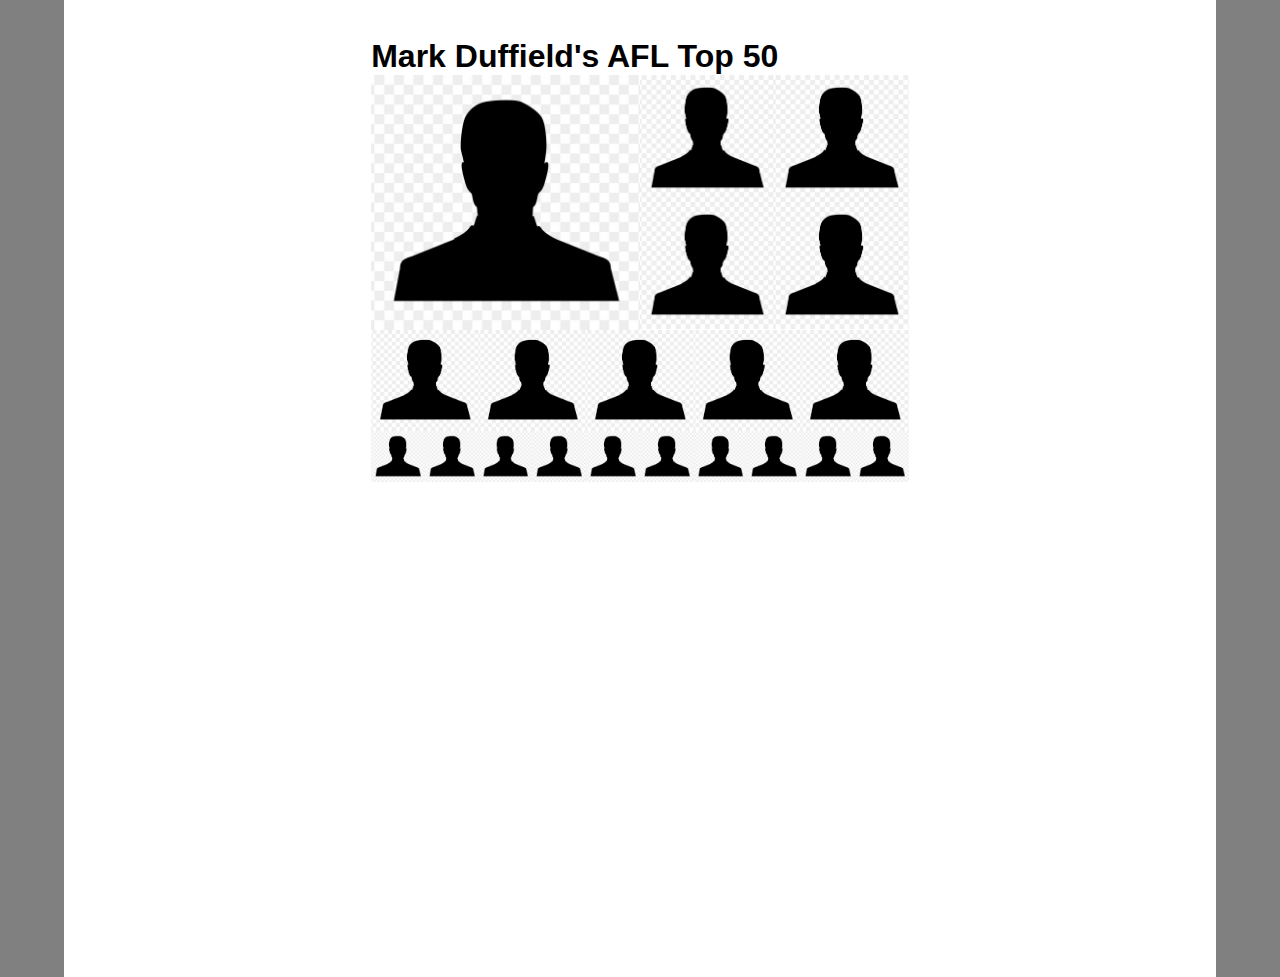
==== afl.html @ a357cac3 "First commit" ====
<html lang="en">
<head>
    <meta charset="UTF-8">
    <meta name="viewport" content="width=device-width, initial-scale=1.0">
    <meta http-equiv="X-UA-Compatible" content="ie=edge">
    <title>Mark Duffield's AFL Top 50</title>
    <link rel="stylesheet" href="style.css">
</head>
<body>
    <div class="container">
        <div class="aflTop50">
            <h1>Mark Duffield's AFL Top 50</h1>
            <div class="playerRankings">
                <div class="one"><img class="pic" src="images/player.jpg" alt=""></div>
                <div class="twoFiveCont">
                    <div class="twoFive"><img class="pic"  src="images/player.jpg" alt=""></div>
                    <div class="twoFive"><img class="pic"  src="images/player.jpg" alt=""></div>
                    <div class="twoFive"><img class="pic"  src="images/player.jpg" alt=""></div>
                    <div class="twoFive"><img class="pic"  src="images/player.jpg" alt=""></div>
                </div>
                <div class="sixTenCont">
                    <div class="sixTen"><img class="pic"  src="images/player.jpg" alt=""></div>
                    <div class="sixTen"><img class="pic"  src="images/player.jpg" alt=""></div>
                    <div class="sixTen"><img class="pic"  src="images/player.jpg" alt=""></div>
                    <div class="sixTen"><img class="pic"  src="images/player.jpg" alt=""></div>
                    <div class="sixTen"><img class="pic"  src="images/player.jpg" alt=""></div>
                </div>
                
                <div class="elevenTwenty"><img class="pic"  src="images/player.jpg" alt=""></div>
                <div class="elevenTwenty"><img class="pic"  src="images/player.jpg" alt=""></div>
                <div class="elevenTwenty"><img class="pic"  src="images/player.jpg" alt=""></div>
                <div class="elevenTwenty"><img class="pic"  src="images/player.jpg" alt=""></div>
                <div class="elevenTwenty"><img class="pic"  src="images/player.jpg" alt=""></div>
                <div class="elevenTwenty"><img class="pic"  src="images/player.jpg" alt=""></div>
                <div class="elevenTwenty"><img class="pic"  src="images/player.jpg" alt=""></div>
                <div class="elevenTwenty"><img class="pic"  src="images/player.jpg" alt=""></div>
                <div class="elevenTwenty"><img class="pic"  src="images/player.jpg" alt=""></div>
                <div class="elevenTwenty"><img class="pic"  src="images/player.jpg" alt=""></div>

            </div>
            <div class="playerDisplay">
                <img src="images/player.jpg" alt="">
                <div id="playerText">
                    <h2 class="rank">1</h2>
                    <br>
                    <h2 class="name">Nat Fyfe</h2>
                    <br>
                    <p class="team">Fremantle</p>
                    <br>
                    <p class="bio">Lorem ipsum dolor sit amet consectetur adipisicing elit. Dicta necessitatibus ad velit ab non, nemo numquam voluptate distinctio vero, rerum reprehenderit veritatis, eius quod quas dolorum laboriosam deserunt. Consectetur, alias.</p>
                </div>
                
            </div>
        </div>

    </div>
    
</body>
</html>
---- style.css ----
*{
    padding: 0;
    margin: 0;
    font-family: Arial, Helvetica, sans-serif;
}

body{
    background-color: grey;
}

.container{
    width: 84%;
    height: 100vh;
    margin: auto;
    background-color: white;
    padding: 3%
}

.aflTop50{
    width: 50%;
    margin: auto;
    overflow: hidden;
    position: relative;
}

.playerRankings{
    width: 100%;
}

.pic{
    width: 100%;
    height: auto;
}

.one{
   width: 50%;
   float: left
}

.twoFiveCont{
    width: 50%;
    float: right;
}

.twoFive{
   width: 50%;
   float: left;
}

.sixTenCont{
    width: 100%;
    float: left;
}

.sixTen{
   width: 20%;
   float: left;
}
.elevenTwenty{
   width: 10%;
   float: left;
}

.playerDisplay{
    position: absolute;
    top:0;
    left: -790;
    width: 706px;
    height: 525px;
    transition: 1.5s;
    padding: 3%;
    background-color: white;
    border: black solid 1px;

}

/* .playerDisplay img{
    position: relative;
    top: 10;
    left: 10;
} */

#playerText{
    float: right;
    width: 20%;
}

.aflTop50:hover .playerDisplay{
    left: 0;
    transition: 1.5s;
}
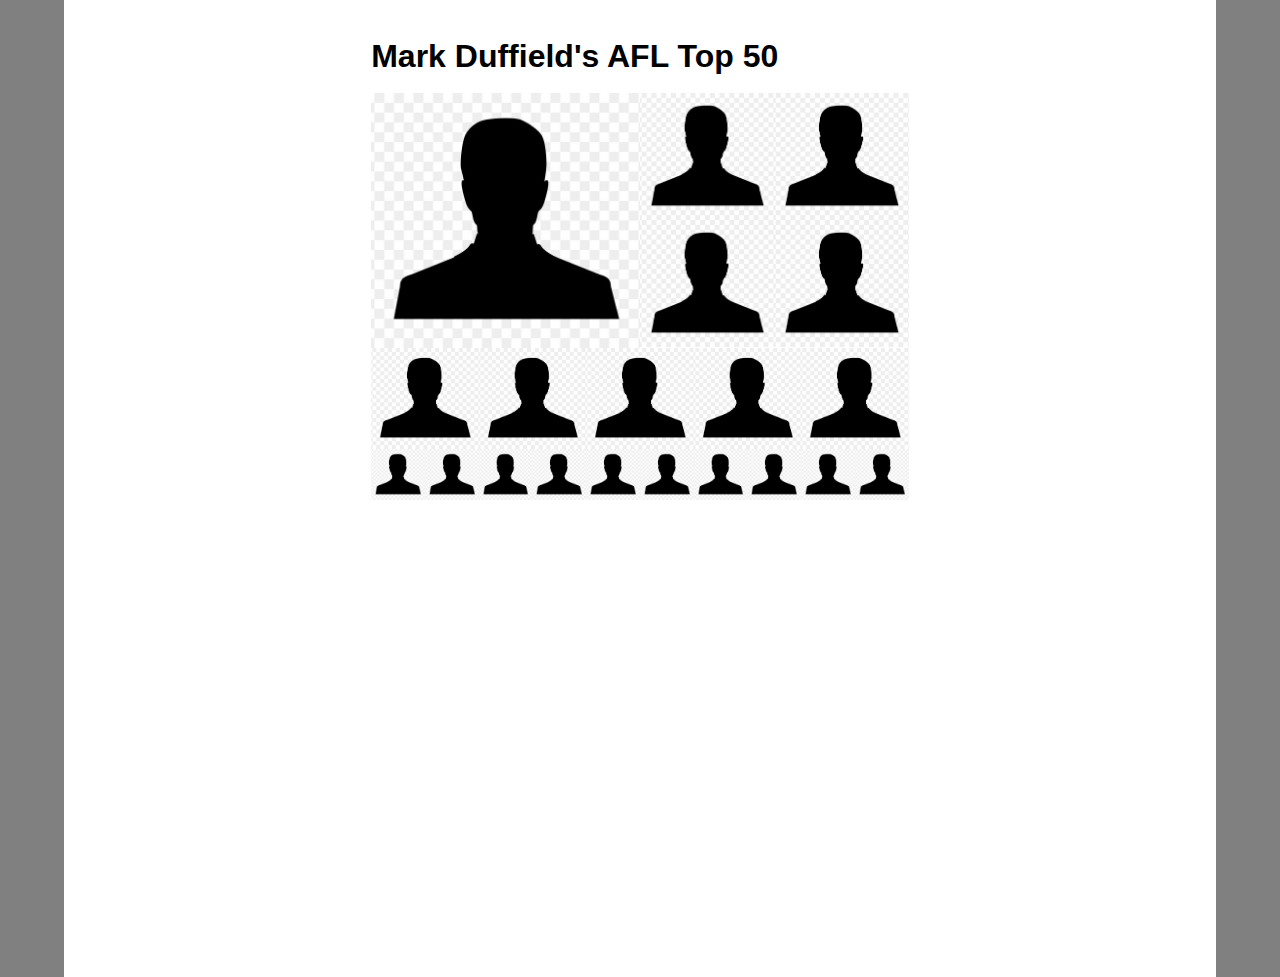
==== commit df1b5c05: "finished rough styling for desktop" ====
--- a/afl.html
+++ b/afl.html
@@ -10,6 +10,7 @@
     <div class="container">
         <div class="aflTop50">
             <h1>Mark Duffield's AFL Top 50</h1>
+            <br>
             <div class="playerRankings">
                 <div class="one"><img class="pic" src="images/player.jpg" alt=""></div>
                 <div class="twoFiveCont">
@@ -36,21 +37,23 @@
                 <div class="elevenTwenty"><img class="pic"  src="images/player.jpg" alt=""></div>
                 <div class="elevenTwenty"><img class="pic"  src="images/player.jpg" alt=""></div>
                 <div class="elevenTwenty"><img class="pic"  src="images/player.jpg" alt=""></div>
+                <div class="playerDisplay">
+                    <img src="images/player.jpg" alt="">
+                    <div id="playerText">
+                        <button>&times;</button>
+                        <br>
+                        <h2 class="rank">1</h2>
+                        <br>
+                        <h2 class="name">Nat Fyfe</h2>
+                        <br>
+                        <p class="team">Fremantle</p>
+                        <br>
+                        <p class="bio">Lorem ipsum dolor sit amet consectetur adipisicing elit. Dicta necessitatibus ad velit ab non, nemo numquam voluptate distinctio vero, rerum reprehenderit veritatis, eius quod quas dolorum laboriosam deserunt. Consectetur, alias.</p>
+                    </div>
+                </div>
 
             </div>
-            <div class="playerDisplay">
-                <img src="images/player.jpg" alt="">
-                <div id="playerText">
-                    <h2 class="rank">1</h2>
-                    <br>
-                    <h2 class="name">Nat Fyfe</h2>
-                    <br>
-                    <p class="team">Fremantle</p>
-                    <br>
-                    <p class="bio">Lorem ipsum dolor sit amet consectetur adipisicing elit. Dicta necessitatibus ad velit ab non, nemo numquam voluptate distinctio vero, rerum reprehenderit veritatis, eius quod quas dolorum laboriosam deserunt. Consectetur, alias.</p>
-                </div>
-                
-            </div>
+            
         </div>
 
     </div>
--- a/style.css
+++ b/style.css
@@ -19,12 +19,17 @@
 .aflTop50{
     width: 50%;
     margin: auto;
-    overflow: hidden;
-    position: relative;
+    
+}
+
+.aflTop50 h1{
+    font-size: 2em;
 }
 
 .playerRankings{
     width: 100%;
+    overflow: hidden;
+    position: relative;
 }
 
 .pic{
@@ -64,28 +69,31 @@
 .playerDisplay{
     position: absolute;
     top:0;
-    left: -790;
-    width: 706px;
-    height: 525px;
+    left: -820;
+    width: 95.5%;
+    height: 94%;
     transition: 1.5s;
-    padding: 3%;
+    padding: 2%;
     background-color: white;
     border: black solid 1px;
 
 }
 
-/* .playerDisplay img{
-    position: relative;
-    top: 10;
-    left: 10;
-} */
+.playerDisplay img{
+    width: 70%;
+    height: auto;
+}
 
 #playerText{
     float: right;
-    width: 20%;
+    width: 27%;
 }
 
-.aflTop50:hover .playerDisplay{
+#playerText button{
+    float: right;
+}
+
+.playerRankings:hover .playerDisplay{
     left: 0;
     transition: 1.5s;
 }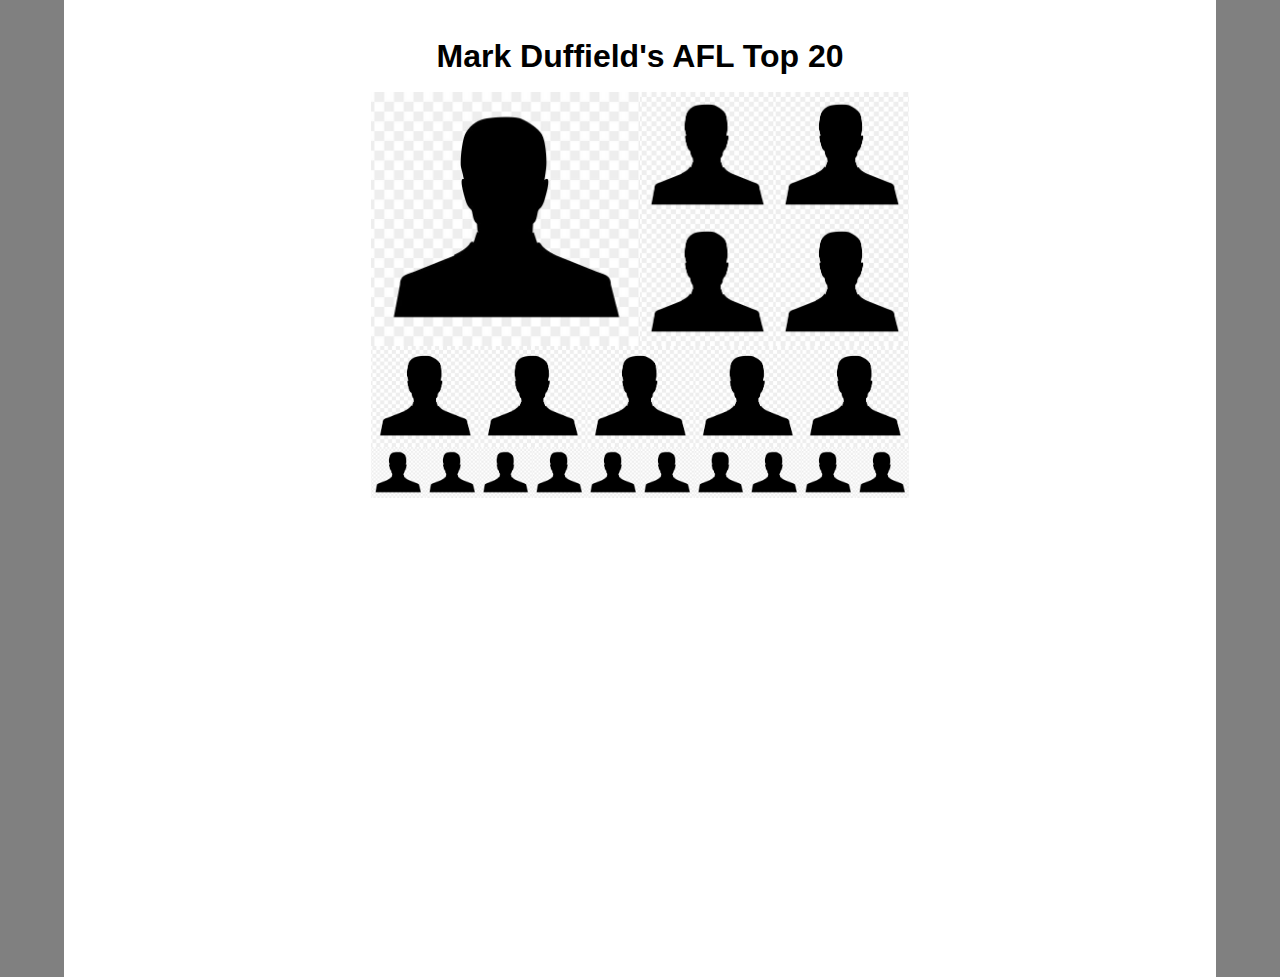
==== commit 464091c7: "started on basic styling for smartphones." ====
--- a/afl.html
+++ b/afl.html
@@ -3,14 +3,13 @@
     <meta charset="UTF-8">
     <meta name="viewport" content="width=device-width, initial-scale=1.0">
     <meta http-equiv="X-UA-Compatible" content="ie=edge">
-    <title>Mark Duffield's AFL Top 50</title>
+    <title>Mark Duffield's AFL Top 20</title>
     <link rel="stylesheet" href="style.css">
 </head>
 <body>
     <div class="container">
         <div class="aflTop50">
-            <h1>Mark Duffield's AFL Top 50</h1>
-            <br>
+            <h1>Mark Duffield's AFL Top 20</h1>
             <div class="playerRankings">
                 <div class="one"><img class="pic" src="images/player.jpg" alt=""></div>
                 <div class="twoFiveCont">
@@ -41,14 +40,10 @@
                     <img src="images/player.jpg" alt="">
                     <div id="playerText">
                         <button>&times;</button>
-                        <br>
-                        <h2 class="rank">1</h2>
-                        <br>
-                        <h2 class="name">Nat Fyfe</h2>
-                        <br>
-                        <p class="team">Fremantle</p>
-                        <br>
-                        <p class="bio">Lorem ipsum dolor sit amet consectetur adipisicing elit. Dicta necessitatibus ad velit ab non, nemo numquam voluptate distinctio vero, rerum reprehenderit veritatis, eius quod quas dolorum laboriosam deserunt. Consectetur, alias.</p>
+                        <h2 id="rank">1</h2>
+                        <h2 id="name">Dustin Martin</h2>
+                        <p id="team">Richmond</p>
+                        <p id="bio">He started the season bound for the same sort of impact he had in 2017 when he won the Brownlow and the Norm Smith medals and Richmond won the flag, but a knee problem slowed him considerably towards the end of the season and he barely kicked the ball in the preliminary final loss to Collingwood. But he still went at better than 25 disposals per game and he kicked 31 goals. When you sit down to compare “the big three” it is quality of disposal that gives “Dusty” the edge at the moment. He is an elite kick. It makes him that little bit more dangerous around goals and it makes him a bigger help to teammates in better scoring positions than him.</p>
                     </div>
                 </div>
 
--- a/style.css
+++ b/style.css
@@ -4,66 +4,65 @@
     font-family: Arial, Helvetica, sans-serif;
 }
 
-body{
-    background-color: grey;
-}
+
 
 .container{
-    width: 84%;
+    width: 100%;
     height: 100vh;
-    margin: auto;
-    background-color: white;
-    padding: 3%
+    
 }
 
 .aflTop50{
-    width: 50%;
+    width: 80%;
     margin: auto;
     
 }
 
 .aflTop50 h1{
     font-size: 2em;
+    margin-bottom: 3%;
+    text-align: center;
 }
 
 .playerRankings{
     width: 100%;
     overflow: hidden;
     position: relative;
+    display: flex;
+    flex-flow: row wrap;
 }
 
 .pic{
     width: 100%;
     height: auto;
+    
 }
 
 .one{
-   width: 50%;
-   float: left
+width: 50%;
 }
 
 .twoFiveCont{
-    width: 50%;
-    float: right;
+    display: flex;
+    flex-flow: row wrap;
 }
 
 .twoFive{
-   width: 50%;
-   float: left;
+width: 50%;
 }
 
 .sixTenCont{
-    width: 100%;
-    float: left;
+    display: flex;
+    flex-flow: row wrap;
 }
 
 .sixTen{
-   width: 20%;
-   float: left;
+width: 50%;
+/* float: left; */
 }
 .elevenTwenty{
-   width: 10%;
-   float: left;
+width: 50%;
+/* float: left; */
 }
 
 .playerDisplay{
@@ -96,4 +95,117 @@
 .playerRankings:hover .playerDisplay{
     left: 0;
     transition: 1.5s;
+}
+
+#name{ 
+    font-size: 1em;
+}
+
+#team{
+    font-size: 0.8em;
+}
+
+#bio{
+    font-size: 0.7em;
+}
+
+/*View for tablets*/
+@media (min-width:479px) {}
+
+/*View for desktop*/
+@media (min-width:1000px) {
+
+    body{
+        background-color: grey;
+    }
+
+    .container{
+        width: 84%;
+        height: 100vh;
+        margin: auto;
+        background-color: white;
+        padding: 3%
+    }
+
+    .aflTop50{
+        width: 50%;
+        margin: auto;
+        
+    }
+
+    .aflTop50 h1{
+        font-size: 2em;
+    }
+
+    .playerRankings{
+        width: 100%;
+        overflow: hidden;
+        position: relative;
+    }
+
+    .pic{
+        width: 100%;
+        height: auto;
+    }
+
+    .one{
+    width: 50%;
+    float: left
+    }
+
+    .twoFiveCont{
+        width: 50%;
+        float: right;
+    }
+
+    .twoFive{
+    width: 50%;
+    float: left;
+    }
+
+    .sixTenCont{
+        width: 100%;
+        float: left;
+    }
+
+    .sixTen{
+    width: 20%;
+    float: left;
+    }
+    .elevenTwenty{
+    width: 10%;
+    float: left;
+    }
+
+    .playerDisplay{
+        position: absolute;
+        top:0;
+        left: -820;
+        width: 95.5%;
+        height: 94%;
+        transition: 1.5s;
+        padding: 2%;
+        background-color: white;
+        border: black solid 1px;
+
+    }
+
+    .playerDisplay img{
+        width: 70%;
+        height: auto;
+    }
+
+    #playerText{
+        float: right;
+        width: 27%;
+    }
+
+    #playerText button{
+        float: right;
+    }
+
+    .playerRankings:hover .playerDisplay{
+        left: 0;
+        transition: 1.5s;
+    }
 }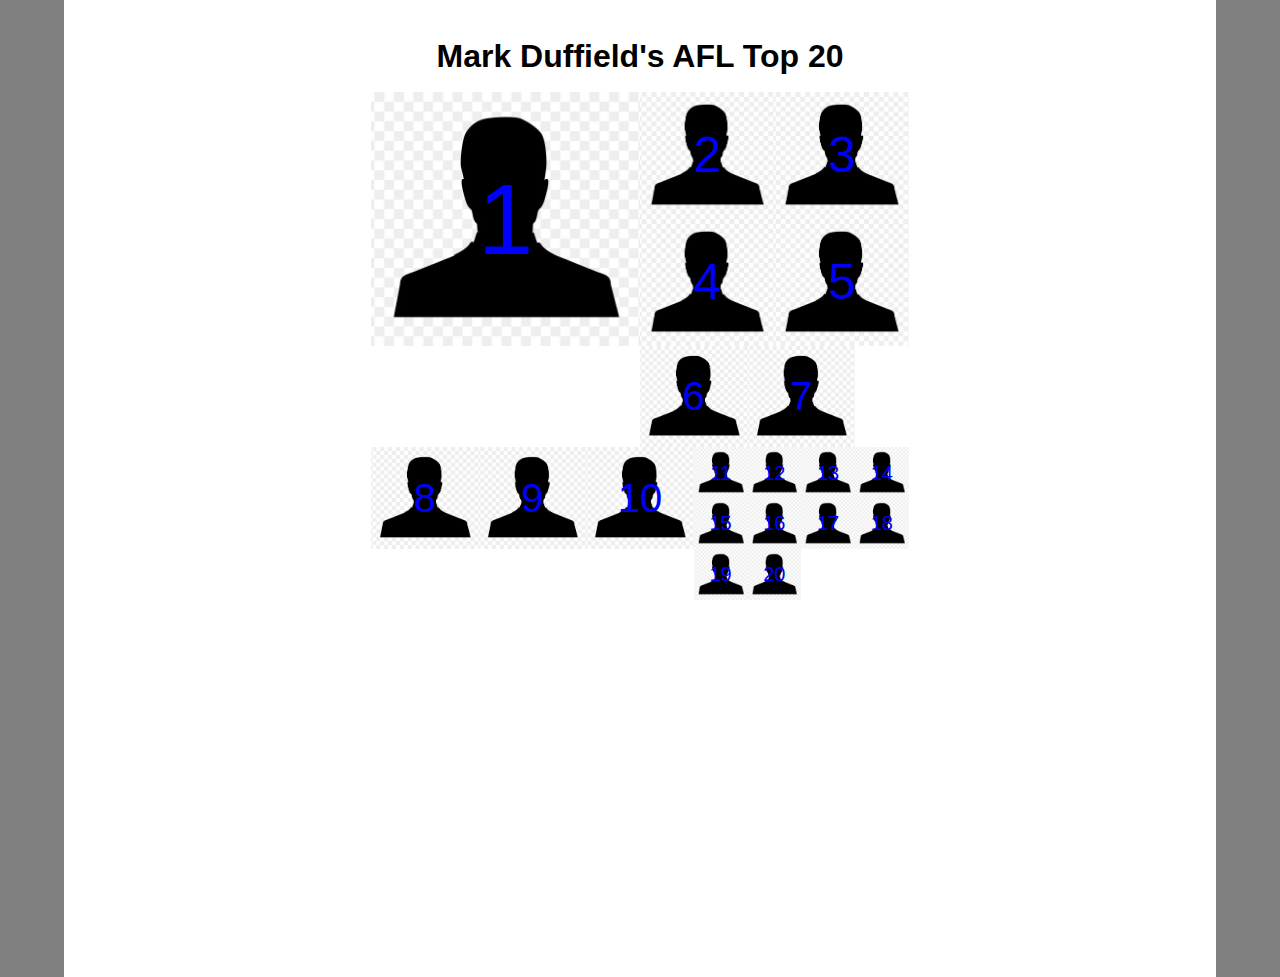
==== commit d9a37471: "Completed rough display for smartphone and desktop." ====
--- a/afl.html
+++ b/afl.html
@@ -11,31 +11,87 @@
         <div class="aflTop50">
             <h1>Mark Duffield's AFL Top 20</h1>
             <div class="playerRankings">
-                <div class="one"><img class="pic" src="images/player.jpg" alt=""></div>
-                <div class="twoFiveCont">
-                    <div class="twoFive"><img class="pic"  src="images/player.jpg" alt=""></div>
-                    <div class="twoFive"><img class="pic"  src="images/player.jpg" alt=""></div>
-                    <div class="twoFive"><img class="pic"  src="images/player.jpg" alt=""></div>
-                    <div class="twoFive"><img class="pic"  src="images/player.jpg" alt=""></div>
+                <div class="picContainer one">
+                    <img class="pic" src="images/player.jpg" alt="">
+                    <div class="picText">1</div>
                 </div>
-                <div class="sixTenCont">
-                    <div class="sixTen"><img class="pic"  src="images/player.jpg" alt=""></div>
-                    <div class="sixTen"><img class="pic"  src="images/player.jpg" alt=""></div>
-                    <div class="sixTen"><img class="pic"  src="images/player.jpg" alt=""></div>
-                    <div class="sixTen"><img class="pic"  src="images/player.jpg" alt=""></div>
-                    <div class="sixTen"><img class="pic"  src="images/player.jpg" alt=""></div>
+                <div class="picContainer twoFive">
+                    <img class="pic" src="images/player.jpg" alt="">
+                    <div class="picText">2</div>
+                </div>
+                <div class="picContainer twoFive">
+                    <img class="pic" src="images/player.jpg" alt="">
+                    <div class="picText">3</div>
+                </div>
+                <div class="picContainer twoFive">
+                    <img class="pic" src="images/player.jpg" alt="">
+                    <div class="picText">4</div>
+                </div>
+                <div class="picContainer twoFive">
+                    <img class="pic" src="images/player.jpg" alt="">
+                    <div class="picText">5</div>
+                </div>
+                <div class="picContainer sixTen">
+                    <img class="pic" src="images/player.jpg" alt="">
+                    <div class="picText">6</div>
+                </div>
+                <div class="picContainer sixTen">
+                    <img class="pic" src="images/player.jpg" alt="">
+                    <div class="picText">7</div>
+                </div>
+                <div class="picContainer sixTen">
+                    <img class="pic" src="images/player.jpg" alt="">
+                    <div class="picText">8</div>
+                </div>  
+                <div class="picContainer sixTen">
+                    <img class="pic" src="images/player.jpg" alt="">
+                    <div class="picText">9</div>
+                </div> 
+                <div class="picContainer sixTen">
+                    <img class="pic" src="images/player.jpg" alt="">
+                    <div class="picText">10</div>
+                </div>               
+                <div class="picContainer elevenTwenty">
+                    <img class=" pic" src="images/player.jpg" alt="">
+                    <div class="picText">11</div>
+                </div>
+                <div class="picContainer elevenTwenty">
+                    <img class=" pic" src="images/player.jpg" alt="">
+                    <div class="picText">12</div>
+                </div>
+                <div class="picContainer elevenTwenty">
+                    <img class=" pic" src="images/player.jpg" alt="">
+                    <div class="picText">13</div>
+                </div>
+                <div class="picContainer elevenTwenty">
+                    <img class=" pic" src="images/player.jpg" alt="">
+                    <div class="picText">14</div>
+                </div>
+                <div class="picContainer elevenTwenty">
+                    <img class=" pic" src="images/player.jpg" alt="">
+                    <div class="picText">15</div>
+                </div>
+                <div class="picContainer elevenTwenty">
+                    <img class=" pic" src="images/player.jpg" alt="">
+                    <div class="picText">16</div>
+                </div>
+                <div class="picContainer elevenTwenty">
+                    <img class=" pic" src="images/player.jpg" alt="">
+                    <div class="picText">17</div>
+                </div>
+                <div class="picContainer elevenTwenty">
+                    <img class=" pic" src="images/player.jpg" alt="">
+                    <div class="picText">18</div>
+                </div>
+                <div class="picContainer elevenTwenty">
+                    <img class=" pic" src="images/player.jpg" alt="">
+                    <div class="picText">19</div>
+                </div>
+                <div class="picContainer elevenTwenty">
+                    <img class=" pic" src="images/player.jpg" alt="">
+                    <div class="picText">20</div>
                 </div>
                 
-                <div class="elevenTwenty"><img class="pic"  src="images/player.jpg" alt=""></div>
-                <div class="elevenTwenty"><img class="pic"  src="images/player.jpg" alt=""></div>
-                <div class="elevenTwenty"><img class="pic"  src="images/player.jpg" alt=""></div>
-                <div class="elevenTwenty"><img class="pic"  src="images/player.jpg" alt=""></div>
-                <div class="elevenTwenty"><img class="pic"  src="images/player.jpg" alt=""></div>
-                <div class="elevenTwenty"><img class="pic"  src="images/player.jpg" alt=""></div>
-                <div class="elevenTwenty"><img class="pic"  src="images/player.jpg" alt=""></div>
-                <div class="elevenTwenty"><img class="pic"  src="images/player.jpg" alt=""></div>
-                <div class="elevenTwenty"><img class="pic"  src="images/player.jpg" alt=""></div>
-                <div class="elevenTwenty"><img class="pic"  src="images/player.jpg" alt=""></div>
                 <div class="playerDisplay">
                     <img src="images/player.jpg" alt="">
                     <div id="playerText">
--- a/style.css
+++ b/style.css
@@ -28,41 +28,51 @@
     width: 100%;
     overflow: hidden;
     position: relative;
-    display: flex;
-    flex-flow: row wrap;
+}
+
+.picContainer{
+    
+    float: left;
+    position: relative;
+    text-align: center;
+    font-size: 40px;
+    
+}
+
+.picText {
+    position: absolute;
+    top: 50%;
+    left: 50%;
+    transform: translate(-50%, -50%);
+    color: blue;
+    font-size: 1em;
 }
 
 .pic{
-    width: 100%;
-    height: auto;
-    
+   width:100%; 
 }
+
+
 
 .one{
 width: 50%;
+/* font-size: 100px; */
 }
 
-.twoFiveCont{
-    display: flex;
-    flex-flow: row wrap;
+
+.twoFive{
+    width: 50%;
+    /* font-size: 50px; */
 }
 
-.twoFive{
+
+
+.sixTen{
 width: 50%;
 }
 
-.sixTenCont{
-    display: flex;
-    flex-flow: row wrap;
-}
-
-.sixTen{
-width: 50%;
-/* float: left; */
-}
 .elevenTwenty{
 width: 50%;
-/* float: left; */
 }
 
 .playerDisplay{
@@ -137,44 +147,26 @@
         font-size: 2em;
     }
 
-    .playerRankings{
-        width: 100%;
-        overflow: hidden;
-        position: relative;
+    .one{
+        width: 49.999%;
+        font-size: 100px;
     }
 
-    .pic{
-        width: 100%;
-        height: auto;
+
+    .twoFive{
+        width: 25%;
+        font-size: 50px;
     }
 
-    .one{
-    width: 50%;
-    float: left
+
+    .sixTen{
+        width: 20%;
+        font-size: 40px;
     }
 
-    .twoFiveCont{
-        width: 50%;
-        float: right;
-    }
-
-    .twoFive{
-    width: 50%;
-    float: left;
-    }
-
-    .sixTenCont{
-        width: 100%;
-        float: left;
-    }
-
-    .sixTen{
-    width: 20%;
-    float: left;
-    }
     .elevenTwenty{
-    width: 10%;
-    float: left;
+        width: 10%;
+        font-size: 20px;
     }
 
     .playerDisplay{
@@ -199,13 +191,4 @@
         float: right;
         width: 27%;
     }
-
-    #playerText button{
-        float: right;
-    }
-
-    .playerRankings:hover .playerDisplay{
-        left: 0;
-        transition: 1.5s;
-    }
 }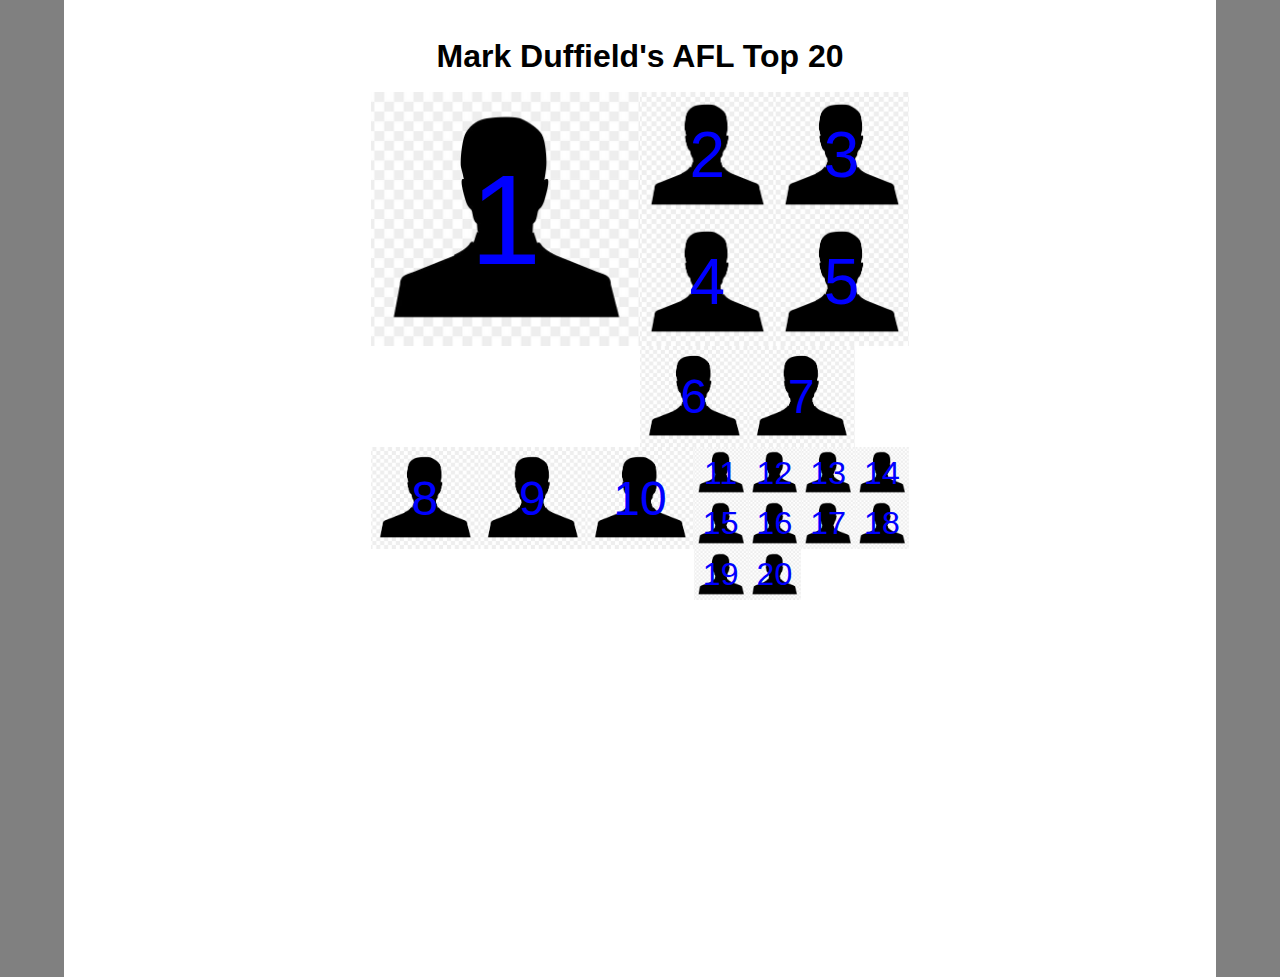
==== commit e9aa2f8b: "Added JS to make player display slide in and out on click." ====
--- a/afl.html
+++ b/afl.html
@@ -5,6 +5,7 @@
     <meta http-equiv="X-UA-Compatible" content="ie=edge">
     <title>Mark Duffield's AFL Top 20</title>
     <link rel="stylesheet" href="style.css">
+    <script src="js-script.js"></script>
 </head>
 <body>
     <div class="container">
@@ -92,10 +93,10 @@
                     <div class="picText">20</div>
                 </div>
                 
-                <div class="playerDisplay">
+                <div id="playerDisplay">
                     <img src="images/player.jpg" alt="">
                     <div id="playerText">
-                        <button>&times;</button>
+                        <button id="closeButton">&times;</button>
                         <h2 id="rank">1</h2>
                         <h2 id="name">Dustin Martin</h2>
                         <p id="team">Richmond</p>
--- a/style.css
+++ b/style.css
@@ -35,8 +35,6 @@
     float: left;
     position: relative;
     text-align: center;
-    font-size: 40px;
-    
 }
 
 .picText {
@@ -45,7 +43,15 @@
     left: 50%;
     transform: translate(-50%, -50%);
     color: blue;
-    font-size: 1em;
+    font-size: 4rem;
+    transition: 1.5s ease-in-out;
+    -webkit-transition: 1.5s ease-in-out;
+}
+
+.pictext:hover{
+    font-size: 7rem;
+    transition: font-size 1.5s ease-in-out;
+    -webkit-transition: font-size 1.5s ease-in-out;
 }
 
 .pic{
@@ -56,13 +62,11 @@
 
 .one{
 width: 50%;
-/* font-size: 100px; */
 }
 
 
 .twoFive{
     width: 50%;
-    /* font-size: 50px; */
 }
 
 
@@ -75,20 +79,26 @@
 width: 50%;
 }
 
-.playerDisplay{
+#playerDisplay{
     position: absolute;
     top:0;
     left: -820;
     width: 95.5%;
     height: 94%;
-    transition: 1.5s;
+    -webkit-transition: left 1.5s;
+    transition: left 1.5s;
     padding: 2%;
     background-color: white;
     border: black solid 1px;
-
-}
-
-.playerDisplay img{
+}
+
+.showPlayerDisplay{
+    left: 0;
+    transition: left 1.5s;
+    -webkit-transition: left 1.5s;
+}
+
+#playerDisplay img{
     width: 70%;
     height: auto;
 }
@@ -102,10 +112,12 @@
     float: right;
 }
 
-.playerRankings:hover .playerDisplay{
+
+
+/* .playerRankings:hover #playerDisplay{
     left: 0;
     transition: 1.5s;
-}
+} */
 
 #name{ 
     font-size: 1em;
@@ -149,27 +161,39 @@
 
     .one{
         width: 49.999%;
-        font-size: 100px;
+        font-size: 8rem;
     }
 
 
     .twoFive{
         width: 25%;
-        font-size: 50px;
+        font-size: 4rem;
     }
 
 
     .sixTen{
         width: 20%;
-        font-size: 40px;
+        font-size: 3rem;
     }
 
     .elevenTwenty{
         width: 10%;
-        font-size: 20px;
-    }
-
-    .playerDisplay{
+        font-size: 2rem;
+    }
+
+    .picText{
+        font-size: inherit;
+        transition: font-size 0.5.s ease-in-out;
+        -webkit-transition: font-size 0.5.s ease-in-out;
+    }
+
+    .pictext:hover{
+        font-size: larger;
+        transition: font-size 0.5s ease-in-out;
+        -webkit-transition: font-size 0.5s ease-in-out;
+    }
+
+    #playerDisplay{
         position: absolute;
         top:0;
         left: -820;
@@ -182,7 +206,7 @@
 
     }
 
-    .playerDisplay img{
+    #playerDisplay img{
         width: 70%;
         height: auto;
     }
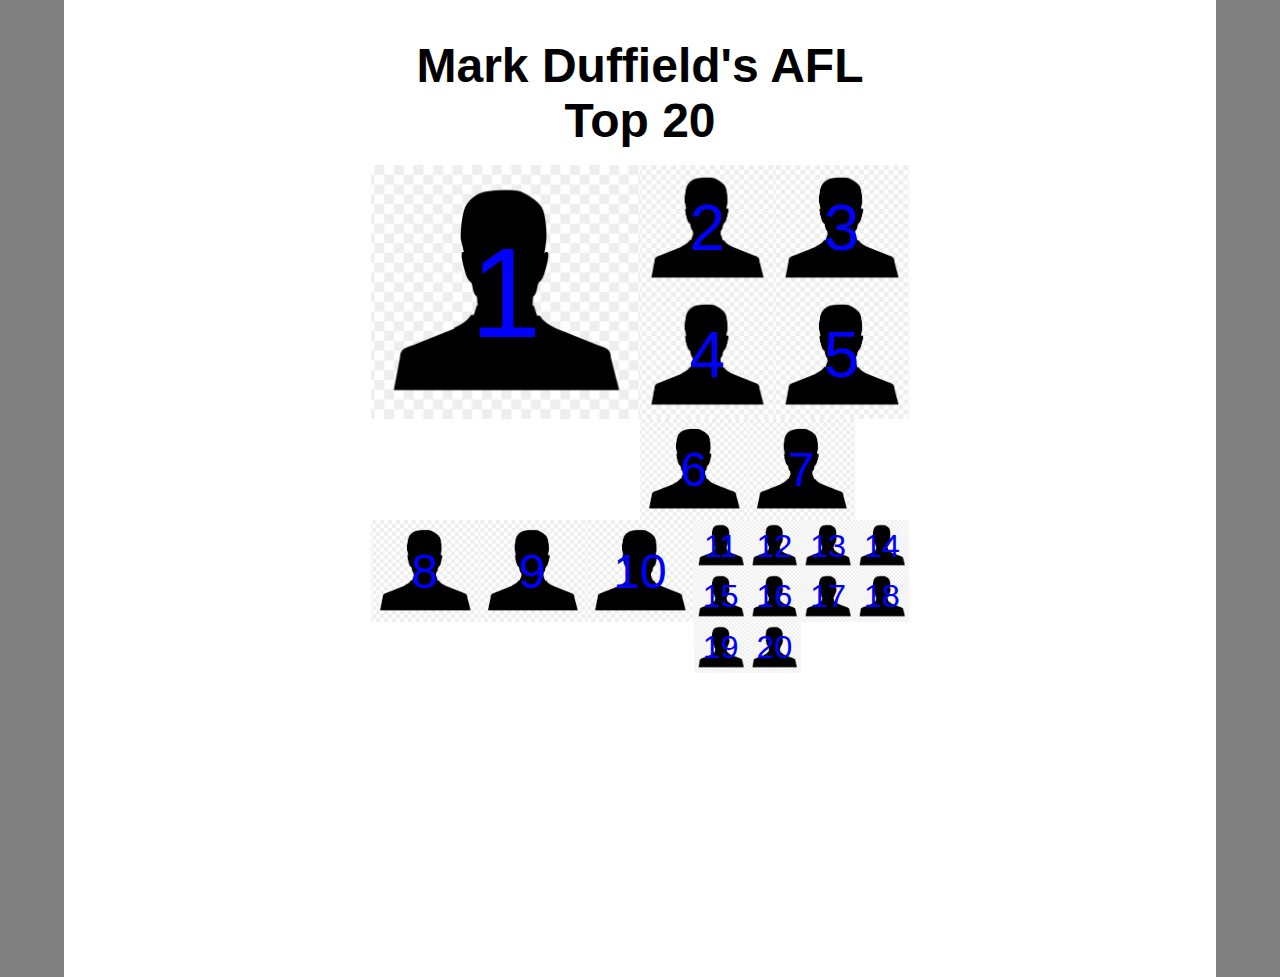
==== commit aa31cf55: "position of playerDisplay in smartphone view now dynamically calculated." ====
--- a/afl.html
+++ b/afl.html
@@ -10,7 +10,7 @@
 <body>
     <div class="container">
         <div class="aflTop50">
-            <h1>Mark Duffield's AFL Top 20</h1>
+            <h1 id="headline">Mark Duffield's AFL Top 20</h1>
             <div class="playerRankings">
                 <div class="picContainer one">
                     <img class="pic" src="images/player.jpg" alt="">
@@ -97,10 +97,10 @@
                     <img src="images/player.jpg" alt="">
                     <div id="playerText">
                         <button id="closeButton">&times;</button>
-                        <h2 id="rank">1</h2>
-                        <h2 id="name">Dustin Martin</h2>
-                        <p id="team">Richmond</p>
-                        <p id="bio">He started the season bound for the same sort of impact he had in 2017 when he won the Brownlow and the Norm Smith medals and Richmond won the flag, but a knee problem slowed him considerably towards the end of the season and he barely kicked the ball in the preliminary final loss to Collingwood. But he still went at better than 25 disposals per game and he kicked 31 goals. When you sit down to compare “the big three” it is quality of disposal that gives “Dusty” the edge at the moment. He is an elite kick. It makes him that little bit more dangerous around goals and it makes him a bigger help to teammates in better scoring positions than him.</p>
+                        <h2 id="rank"></h2>
+                        <h2 id="name"></h2>
+                        <p id="team"></p>
+                        <p id="bio"></p>
                     </div>
                 </div>
 
--- a/style.css
+++ b/style.css
@@ -18,7 +18,7 @@
     
 }
 
-.aflTop50 h1{
+#headline{
     font-size: 2em;
     margin-bottom: 3%;
     text-align: center;
@@ -44,15 +44,16 @@
     transform: translate(-50%, -50%);
     color: blue;
     font-size: 4rem;
-    transition: 1.5s ease-in-out;
-    -webkit-transition: 1.5s ease-in-out;
-}
-
-.pictext:hover{
+    transition: 0.75s ease-in-out;
+    -webkit-transition: 0.75s ease-in-out;
+    pointer-events: none;
+}
+
+/* .pictext:hover{
     font-size: 7rem;
     transition: font-size 1.5s ease-in-out;
     -webkit-transition: font-size 1.5s ease-in-out;
-}
+} */
 
 .pic{
    width:100%; 
@@ -155,12 +156,12 @@
         
     }
 
-    .aflTop50 h1{
-        font-size: 2em;
+    #headline{
+        font-size: 3em;
     }
 
     .one{
-        width: 49.999%;
+        width: 50%;
         font-size: 8rem;
     }
 
@@ -183,15 +184,15 @@
 
     .picText{
         font-size: inherit;
-        transition: font-size 0.5.s ease-in-out;
-        -webkit-transition: font-size 0.5.s ease-in-out;
-    }
-
-    .pictext:hover{
+        /* transition: font-size 0.5.s ease-in-out;
+        -webkit-transition: font-size 0.5.s ease-in-out; */
+    }
+
+    /* .pictext:hover{
         font-size: larger;
         transition: font-size 0.5s ease-in-out;
         -webkit-transition: font-size 0.5s ease-in-out;
-    }
+    } */
 
     #playerDisplay{
         position: absolute;
